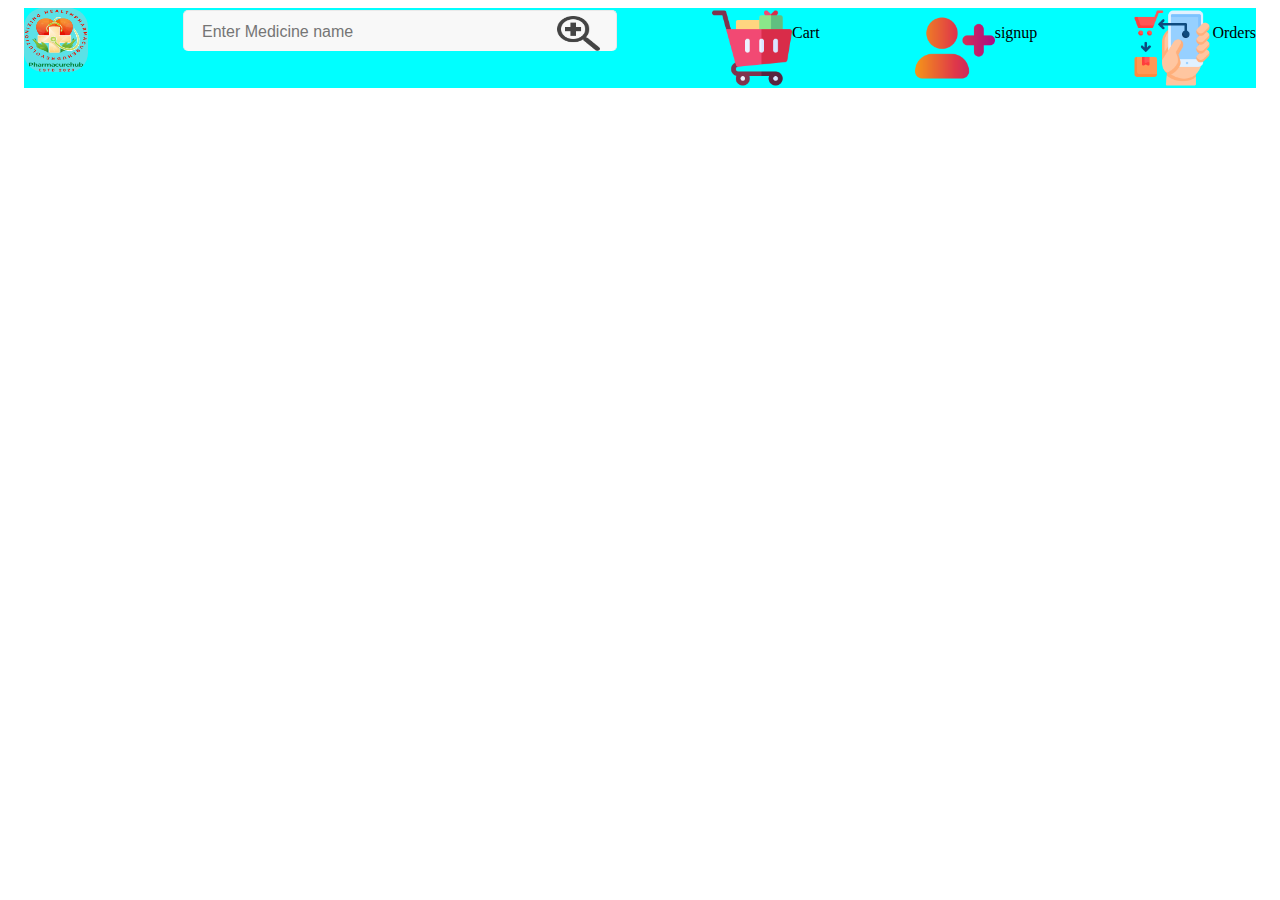
==== Front End/index.html @ 77555c45 "Landing page is in progress" ====
<!DOCTYPE html>
<html lang="en">
<head>
    <meta charset="UTF-8">
    <meta name="viewport" content="width=device-width, initial-scale=1.0">
    <title>PharmaCureHub</title>
    <link rel="stylesheet" href="nav.css">
</head>
<body>
    <!-- <h1>Hello Welocome To Phama Cure Hub</h1> -->
    <div id="navbar">
        <div id="logodiv">
            <img id="logoimage" src="Image/Pharmacurehub2.png" alt="">

        </div>
        <div id="search-bar">
            <input id="input-search" type="text" placeholder="Enter Medicine name">
            <img id="search-logo" src="Image/searchicon.png" alt="Search Icon">
        </div>
        <div id="cartnav">
            <img class="navContentimage" src="Image/Cart.png" alt="cartError">
            <p class="navContentparagraph">Cart</p>

        </div>
        <div id="signupnav">
            <img class="navContentimage" src="Image/Signup.png" alt="signupError">
            <p class="navContentparagraph">signup</p>

        </div>
        <div id="bagnav">
            <img class="navContentimage" src="Image/Orders.png" alt="ordersError">
            <p class="navContentparagraph">Orders</p>

        </div>
    </div>
    
</body>
</html>
---- Front End/nav.css ----
*body{
    margin: 0%;
    padding: 0%;
}

#navbar{
    display: flex;
    width: 77rem;
    align-content: center;
    justify-content: space-between;
    background-color: aqua;
    height: 5rem;
    margin-left: 1rem;
}

#logoimage{
    width: 4rem;
    height: 4rem;
    border-radius: 30%;
    /* margin-left: 4rem;
    padding: 0.5rem 0rem 0.5rem 0rem; */
}
    #icon{
        width: 11px;
        height: 7px;
        margin: 5px 0px 0px 8px;
        cursor: pointer;
    }
    #search-bar{
        
        display: flex;
        margin-top: 2px;
        padding: 0px 16px;
        width: 400px;
        height: 40px;
        border: 1px solid #eaeaea;
        background-color: #f8f8f8;
        border-radius: 5px;
        transition: .3s;
        border-bottom: none!important;
    }
    #input-search{
        /* width: 337px; */
        cursor: pointer;
        margin-top: 3px;
        width: 92%;
        height: 1.5rem;
        margin-top: 8px;
        background-color: #f8f8f8;
        /* height: 21px; */
        font-size: 16px;
        border: none;
        caret-color: #d11243;
        outline: none
        
    }
    
    #search-logo{
        cursor: pointer;
        display: block;
        width: 45px;
        height: 35px;
        margin: 5px 0px 0px;
    }
#cartnav{
    display: flex;
}
#signupnav{
    display: flex;
}
#bagnav{
    display: flex;
}
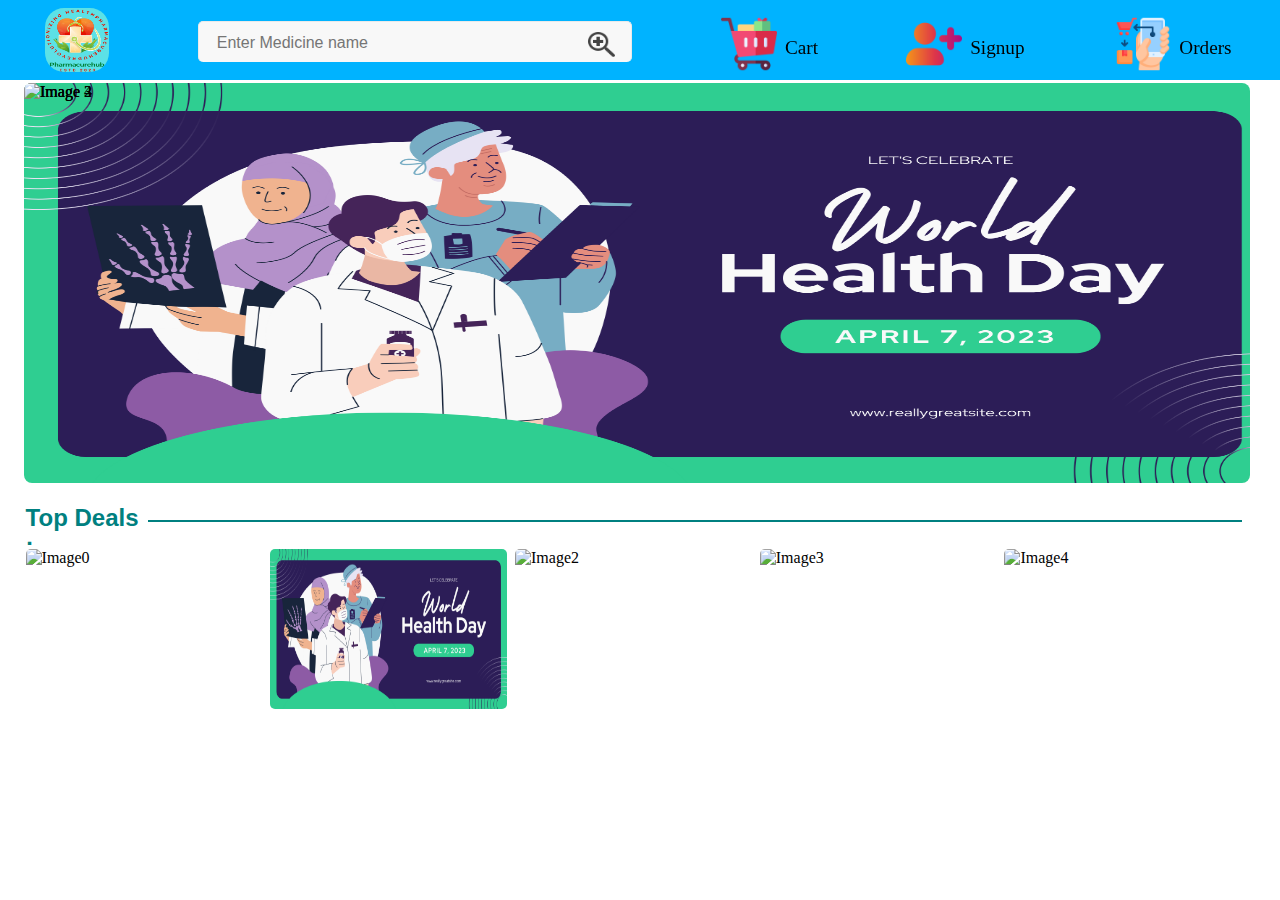
==== commit 34fdd4ec: "Landing page is in progress" ====
--- a/Front End/index.html
+++ b/Front End/index.html
@@ -5,9 +5,11 @@
     <meta name="viewport" content="width=device-width, initial-scale=1.0">
     <title>PharmaCureHub</title>
     <link rel="stylesheet" href="nav.css">
+    <link rel="stylesheet" href="banner.css">
+    <link rel="stylesheet" href="topdeals.css">
 </head>
 <body>
-    <!-- <h1>Hello Welocome To Phama Cure Hub</h1> -->
+    <!-- Nav Bar Part -->
     <div id="navbar">
         <div id="logodiv">
             <img id="logoimage" src="Image/Pharmacurehub2.png" alt="">
@@ -19,12 +21,12 @@
         </div>
         <div id="cartnav">
             <img class="navContentimage" src="Image/Cart.png" alt="cartError">
-            <p class="navContentparagraph">Cart</p>
+            <p class="navContentparagraph" id="cartpara">Cart</p>
 
         </div>
         <div id="signupnav">
             <img class="navContentimage" src="Image/Signup.png" alt="signupError">
-            <p class="navContentparagraph">signup</p>
+            <p id="singupcontent", class="navContentparagraph">Signup</p>
 
         </div>
         <div id="bagnav">
@@ -33,6 +35,34 @@
 
         </div>
     </div>
+    <!-- Banner Part -->
+    <div id="slideshow-container">
+        <img class="slide" src="Image/bannerImage0.png" alt="Image 0">
+        <img class="slide" src="Image/bannerImage1.png" alt="Image 1">
+        <img class="slide" src="Image/bannerImage2.png" alt="Image 2">
+        <img class="slide" src="Image/bannerImage3.png" alt="Image 3">
+        <img class="slide" src="Image/bannerImage4.png" alt="Image 4">
+        <!-- Add more images as needed -->
+      
+        <!-- You can add more images here -->
+      </div>
+
+    <!-- Top Deals -->
+    <div id="topdealDiv">
+
+        <h2 id="topdealspara">Top Deals :</h2>
+        <hr id="topdealshr">
+
+    </div>
     
+    <div id="topdeals">
+        <img src="Image/bannerImage0.png" alt="Image0">
+        <img src="Image/bannerImage1.png" alt=" Image1">
+        <img src=" Image/bannerImage2.png" alt="Image2">
+        <img src="Image/bannerImage3.png" alt="Image3">
+        <img src="Image/bannerImage4.png" alt="Image4">
+    </div>
+
 </body>
+<script src="banner.js"></script>
 </html>
--- a/Front End/nav.css
+++ b/Front End/nav.css
@@ -1,35 +1,43 @@
-*body{
-    margin: 0%;
-    padding: 0%;
+body{
+    margin: 0px;
+    padding: 0px;
 }
 
 #navbar{
+    position: fixed;
     display: flex;
-    width: 77rem;
+    width: 100%;
     align-content: center;
-    justify-content: space-between;
-    background-color: aqua;
+    justify-content: space-around;
+    background-color: rgb(0, 179, 255);
+    /* padding: 2rem 0rem 1rem 0rem; */
     height: 5rem;
-    margin-left: 1rem;
+    /* margin-left: 1rem; */
+    /* border-radius: 8px; */
+    opacity: 120%;
+    z-index: 1000;
+    margin: auto;
 }
 
 #logoimage{
+    cursor: pointer;
     width: 4rem;
     height: 4rem;
     border-radius: 30%;
+    margin-top: 0.5rem;
     /* margin-left: 4rem;
     padding: 0.5rem 0rem 0.5rem 0rem; */
 }
-    #icon{
-        width: 11px;
-        height: 7px;
-        margin: 5px 0px 0px 8px;
-        cursor: pointer;
+#icon{
+    width: 11px;
+    height: 7px;
+    margin: 5px 0px 0px 8px;
+    cursor: pointer;
     }
-    #search-bar{
+#search-bar{
         
         display: flex;
-        margin-top: 2px;
+        margin-top: 1.3rem;
         padding: 0px 16px;
         width: 400px;
         height: 40px;
@@ -38,12 +46,13 @@
         border-radius: 5px;
         transition: .3s;
         border-bottom: none!important;
-    }
+        
+    }    
     #input-search{
         /* width: 337px; */
         cursor: pointer;
         margin-top: 3px;
-        width: 92%;
+        width: 100%;
         height: 1.5rem;
         margin-top: 8px;
         background-color: #f8f8f8;
@@ -53,21 +62,63 @@
         caret-color: #d11243;
         outline: none
         
+        /* outline-color: rgb(255, 255, 255); */
+       
+        
+        
     }
     
     #search-logo{
         cursor: pointer;
         display: block;
-        width: 45px;
-        height: 35px;
-        margin: 5px 0px 0px;
+        width: 30px;
+        height: 25px;
+        margin: 0.65rem 0px 0px 1rem;
+        margin-left: 10px;
     }
 #cartnav{
     display: flex;
+    width: 6rem;
 }
 #signupnav{
     display: flex;
 }
+/* #singupcontent{
+    color: red;
+} */
 #bagnav{
     display: flex;
-}+}
+.navContentimage{
+    cursor: pointer;
+    width: 3.5rem;
+    height: 3.5rem;
+    margin-top: 1rem;
+}
+.navContentparagraph{
+    cursor: pointer;
+    width: 3.5rem;
+    height: 3.5rem;
+    margin: 2.3rem 0rem 0rem 0.5rem;
+    font-size: 1.2rem;
+    color: black;
+    transition: color 0.1s;
+    
+}
+
+.navContentparagraph:hover {
+    color: red 
+
+}
+
+#banner{
+    /* justify-content: center; */
+    width: 90%;
+    height: 25rem;
+    margin: auto;
+    margin-top: 1rem;
+}
+#bannerimage{
+    width: 100%;
+    height: 100%;
+}
--- a/Front End/banner.css
+++ b/Front End/banner.css
@@ -0,0 +1,23 @@
+#slideshow-container {
+    
+    width: 95%;
+    height: 25rem;
+    margin: auto;
+    margin-top: 5.2rem;
+    overflow: hidden;
+    position: absolute;
+    padding: 0px 10px 0px 1.5rem;
+    border-radius: 8px;
+    z-index: 1;
+    
+}
+
+.slide {
+    width: 100%;
+    height: 100%;
+    position: absolute;
+    border-radius: 8px;
+   
+   
+}
+
--- a/Front End/topdeals.css
+++ b/Front End/topdeals.css
@@ -0,0 +1,53 @@
+body{
+    margin: 0px;
+    padding: 0px;
+}
+#topdealDiv{
+    width: 95%;
+    position: absolute;
+    margin-top: 31.5rem;
+    margin-left: 1.6rem;
+    display: flex;
+    /* background-color: red; */
+}
+#topdealspara{
+   
+    width: 8.5rem;
+    border-radius: 5px;
+    color: teal;
+    margin-top: 0rem;
+    font-family: 'Franklin Gothic Medium', 'Arial Narrow', Arial, sans-serif;
+}
+
+#topdealshr{
+   
+    width: 100%;
+    /* border: 2px; */
+    border-bottom: 0px;
+    border-left: 0px;
+    border-right: 0px; 
+    border-top: 2px solid teal;
+    margin-top: 1rem;
+}
+
+#topdeals{
+    position: absolute;
+    width: 95%;
+    height: 10rem;
+    margin-top: 34.3rem;
+    margin-left: 1.6rem;
+    display: flex;
+    justify-content: space-between; 
+    align-items: center;
+    /* background-color: teal; */
+    border-radius: 5px;
+}
+
+#topdeals img {
+  border-radius: 5px;
+  width: 19.5%;
+  height: auto;
+  height: 100%;
+  box-sizing: border-box;
+    
+} 